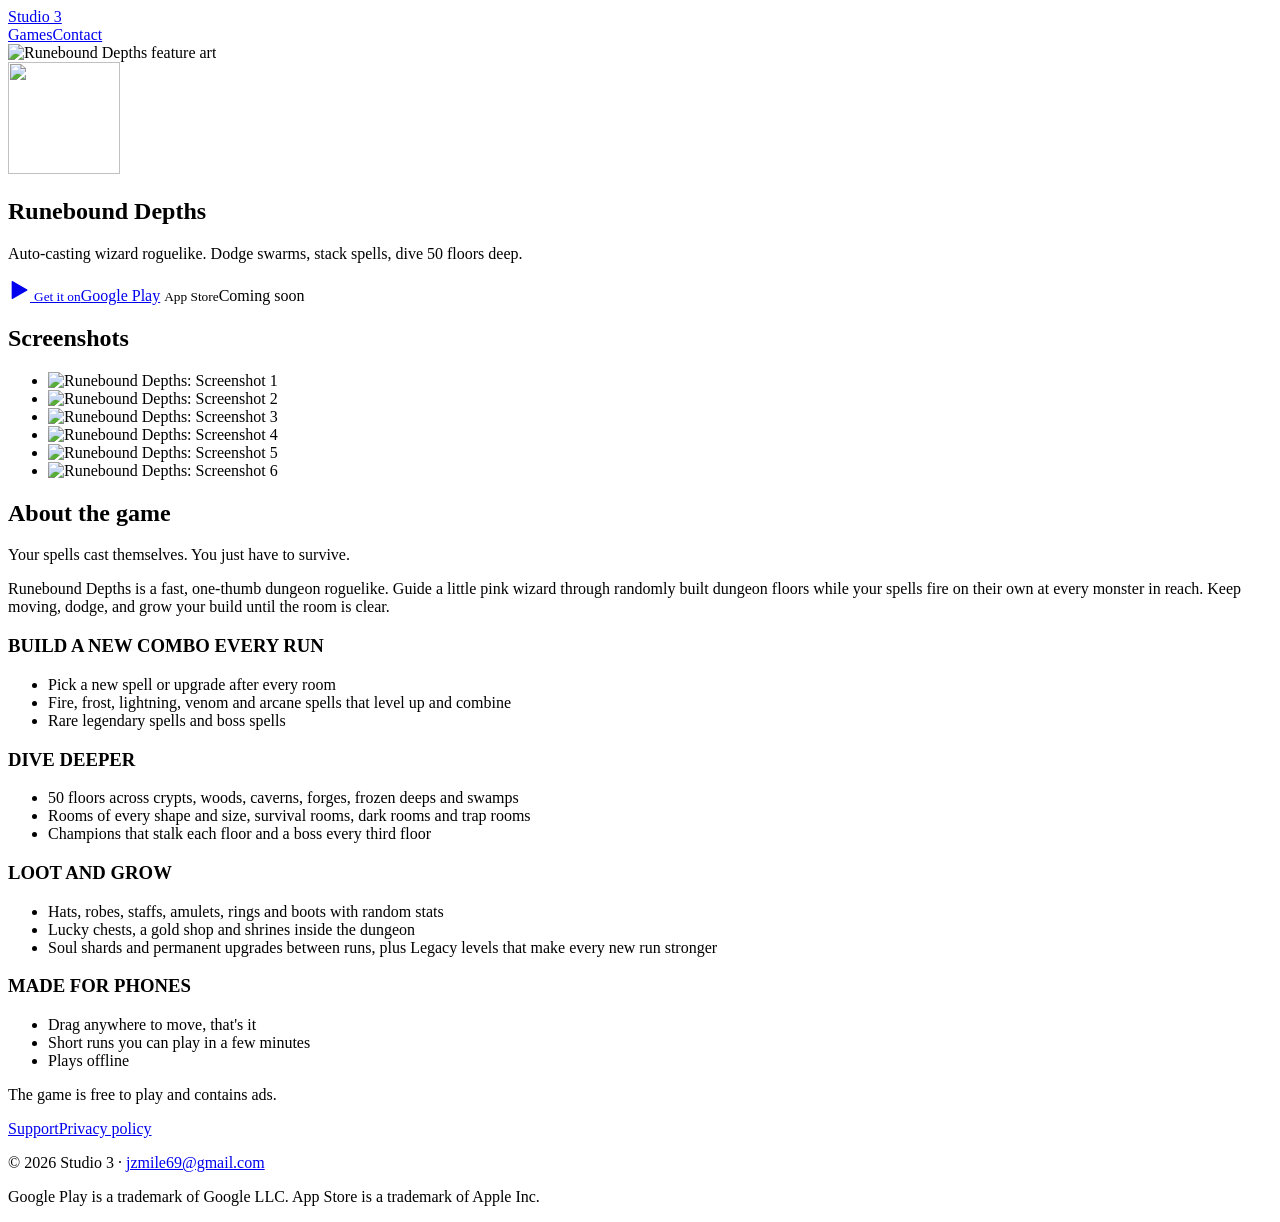
==== index.html @ e0cd5a13 "Game page, privacy policy and support page Served at https://jortiga.github.io/runebound/ (styles an" ====
<!doctype html>
<html lang="en">
<head>
<meta charset="utf-8">
<meta name="viewport" content="width=device-width, initial-scale=1">
<title>Runebound Depths | Studio 3</title>
<meta name="description" content="Auto-casting wizard roguelike. Dodge swarms, stack spells, dive 50 floors deep.">
<meta property="og:title" content="Runebound Depths | Studio 3">
<meta property="og:description" content="Auto-casting wizard roguelike. Dodge swarms, stack spells, dive 50 floors deep.">
<meta property="og:image" content="../img/runebound/feature.jpg">
<link rel="stylesheet" href="../styles.css">
<link rel="icon" href="../favicon.svg" type="image/svg+xml">
</head>
<body class="t-runebound">
<header class="site-head"><a class="brand" href="../">Studio&nbsp;3</a>
<nav><a href="../#games">Games</a><a href="../#contact">Contact</a></nav></header>
<main class="game">
<section class="hero">
<img class="feature" src="../img/runebound/feature.webp" alt="Runebound Depths feature art" width="1024" height="500" fetchpriority="high">
<div class="title-row">
<img class="icon" src="../img/runebound/icon.webp" alt="" width="112" height="112">
<div><h1>Runebound Depths</h1><p class="tagline">Auto-casting wizard roguelike. Dodge swarms, stack spells, dive 50 floors deep.</p></div>
</div>
<div class="stores">
<a class="btn-play" href="https://play.google.com/store/apps/details?id=com.studio3.runebound" rel="noopener">
<svg aria-hidden="true" viewBox="0 0 24 24" width="22" height="22"><path fill="currentColor" d="M4 2.8v18.4c0 .5.5.8.9.6L21 12.6c.4-.2.4-.9 0-1.1L4.9 2.2c-.4-.2-.9.1-.9.6z"/></svg>
<span><small>Get it on</small>Google Play</span></a>
<span class="soon" title="The iOS version is in preparation"><span><small>App Store</small>Coming soon</span></span>
</div>
</section>
<section aria-label="Screenshots"><h2>Screenshots</h2>
<ul class="shots portrait">
<li><img src="../img/runebound/shot-1.webp" alt="Runebound Depths: Screenshot 1" loading="eager" decoding="async"></li>
<li><img src="../img/runebound/shot-2.webp" alt="Runebound Depths: Screenshot 2" loading="eager" decoding="async"></li>
<li><img src="../img/runebound/shot-3.webp" alt="Runebound Depths: Screenshot 3" loading="eager" decoding="async"></li>
<li><img src="../img/runebound/shot-4.webp" alt="Runebound Depths: Screenshot 4" loading="lazy" decoding="async"></li>
<li><img src="../img/runebound/shot-5.webp" alt="Runebound Depths: Screenshot 5" loading="lazy" decoding="async"></li>
<li><img src="../img/runebound/shot-6.webp" alt="Runebound Depths: Screenshot 6" loading="lazy" decoding="async"></li>
</ul></section>
<section class="about"><h2>About the game</h2>
<p>Your spells cast themselves. You just have to survive.</p>
<p>Runebound Depths is a fast, one-thumb dungeon roguelike. Guide a little pink wizard through randomly built dungeon floors while your spells fire on their own at every monster in reach. Keep moving, dodge, and grow your build until the room is clear.</p>
<h3 class="caps">BUILD A NEW COMBO EVERY RUN</h3>
<ul><li>Pick a new spell or upgrade after every room</li><li>Fire, frost, lightning, venom and arcane spells that level up and combine</li><li>Rare legendary spells and boss spells</li></ul>
<h3 class="caps">DIVE DEEPER</h3>
<ul><li>50 floors across crypts, woods, caverns, forges, frozen deeps and swamps</li><li>Rooms of every shape and size, survival rooms, dark rooms and trap rooms</li><li>Champions that stalk each floor and a boss every third floor</li></ul>
<h3 class="caps">LOOT AND GROW</h3>
<ul><li>Hats, robes, staffs, amulets, rings and boots with random stats</li><li>Lucky chests, a gold shop and shrines inside the dungeon</li><li>Soul shards and permanent upgrades between runs, plus Legacy levels that make every new run stronger</li></ul>
<h3 class="caps">MADE FOR PHONES</h3>
<ul><li>Drag anywhere to move, that&#x27;s it</li><li>Short runs you can play in a few minutes</li><li>Plays offline</li></ul>
<p>The game is free to play and contains ads.</p>
</section>
<section class="links"><a href="support/">Support</a><a href="privacy/">Privacy policy</a></section>
</main>
<footer class="site-foot"><p>© 2026 Studio 3 · <a href="mailto:jzmile69@gmail.com">jzmile69@gmail.com</a></p>
<p class="small">Google Play is a trademark of Google LLC. App Store is a trademark of Apple Inc.</p></footer>
</body>
</html>
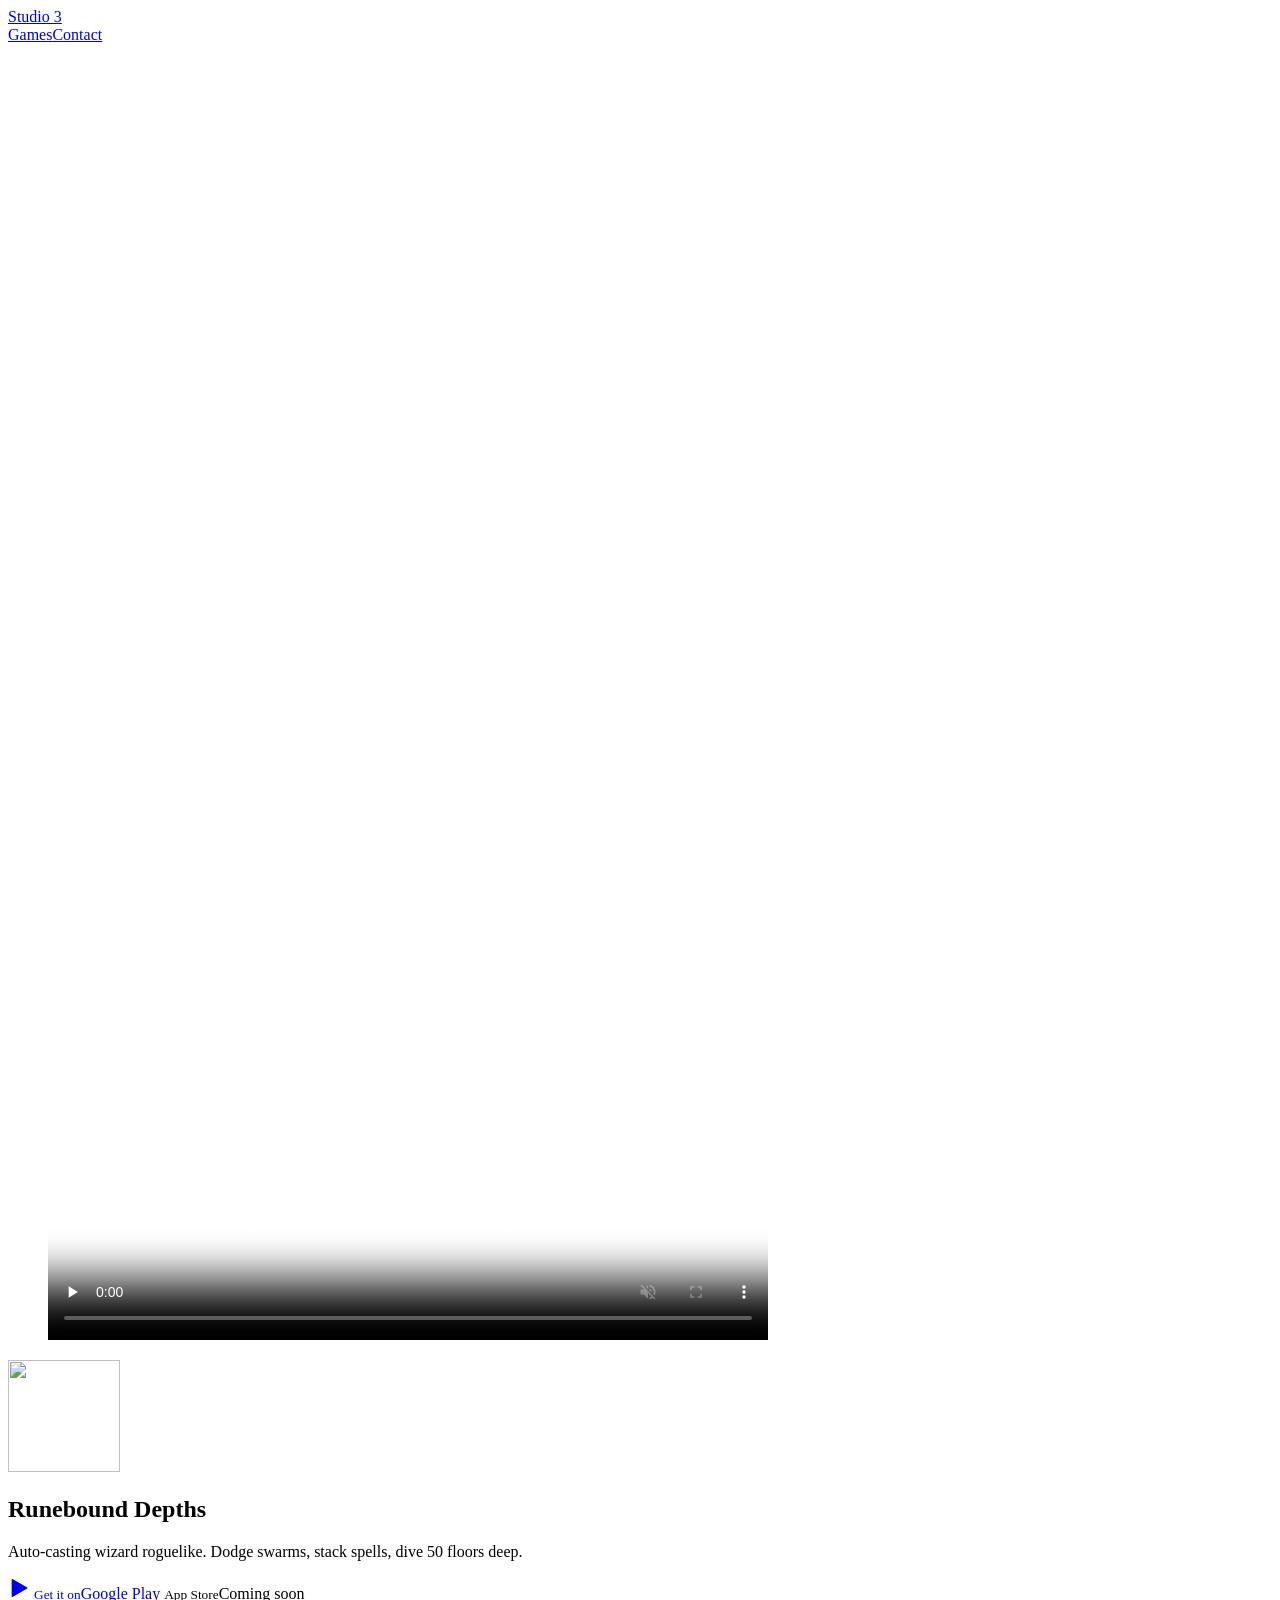
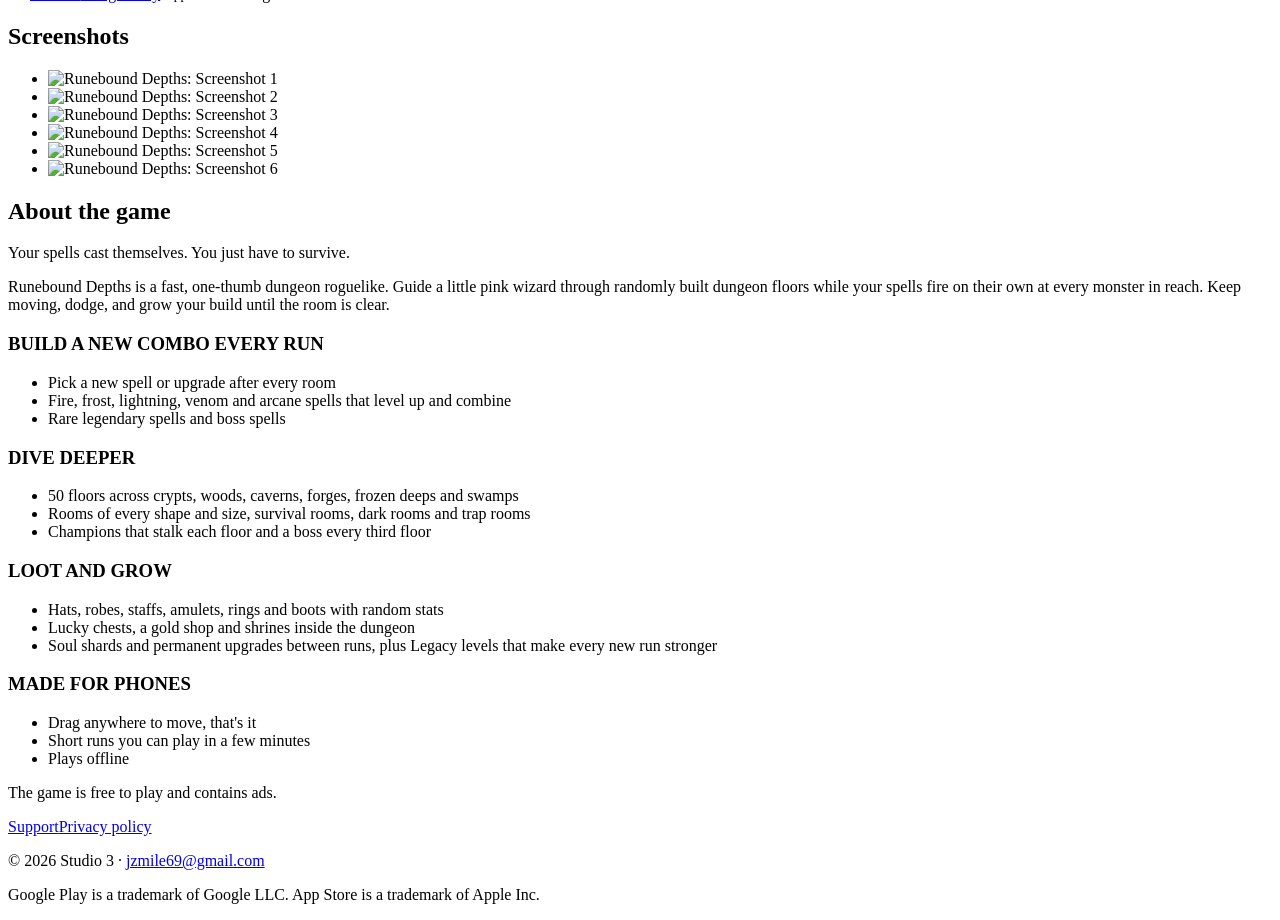
==== commit b9ca0d42: "Gameplay video at the top of the game page Co-Authored-By: Claude Opus 5.5 (1M context) <noreply@ant" ====
--- a/index.html
+++ b/index.html
@@ -10,13 +10,19 @@
 <meta property="og:image" content="../img/runebound/feature.jpg">
 <link rel="stylesheet" href="../styles.css">
 <link rel="icon" href="../favicon.svg" type="image/svg+xml">
+<script src="../site.js" defer></script>
 </head>
 <body class="t-runebound">
 <header class="site-head"><a class="brand" href="../">Studio&nbsp;3</a>
 <nav><a href="../#games">Games</a><a href="../#contact">Contact</a></nav></header>
 <main class="game">
-<section class="hero">
-<img class="feature" src="../img/runebound/feature.webp" alt="Runebound Depths feature art" width="1024" height="500" fetchpriority="high">
+<section class="hero portrait">
+<figure class="gv">
+<video class="gv-video" src="../video/runebound.mp4" poster="../img/runebound/poster.webp" width="720" height="1280"
+ muted playsinline loop preload="none" controls data-autoplay aria-label="Runebound Depths gameplay video, no sound"></video>
+<button class="gv-play" type="button" hidden aria-label="Play the Runebound Depths gameplay video"><svg aria-hidden="true" viewBox="0 0 24 24" width="34" height="34"><path fill="currentColor" d="M8 5.5v13a1 1 0 0 0 1.5.86l10.6-6.5a1 1 0 0 0 0-1.72L9.5 4.64A1 1 0 0 0 8 5.5z"/></svg></button>
+</figure>
+<div class="hero-text">
 <div class="title-row">
 <img class="icon" src="../img/runebound/icon.webp" alt="" width="112" height="112">
 <div><h1>Runebound Depths</h1><p class="tagline">Auto-casting wizard roguelike. Dodge swarms, stack spells, dive 50 floors deep.</p></div>
@@ -26,6 +32,7 @@
 <svg aria-hidden="true" viewBox="0 0 24 24" width="22" height="22"><path fill="currentColor" d="M4 2.8v18.4c0 .5.5.8.9.6L21 12.6c.4-.2.4-.9 0-1.1L4.9 2.2c-.4-.2-.9.1-.9.6z"/></svg>
 <span><small>Get it on</small>Google Play</span></a>
 <span class="soon" title="The iOS version is in preparation"><span><small>App Store</small>Coming soon</span></span>
+</div>
 </div>
 </section>
 <section aria-label="Screenshots"><h2>Screenshots</h2>
